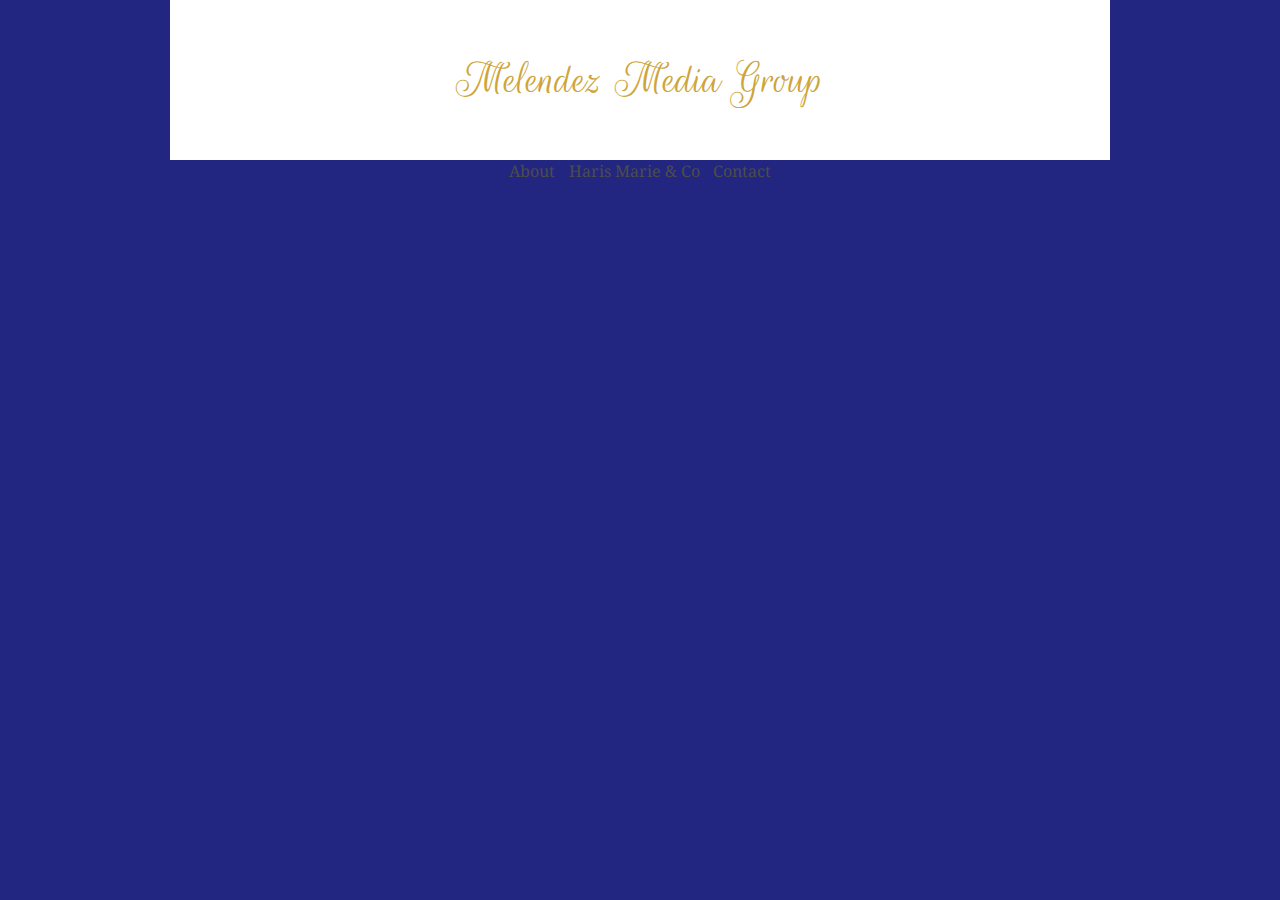
==== site.html @ af64cf35 "header styles" ====
<!DOCTYPE html>
<html lang="en">
<head>
	<meta charset="UTF-8">
	<meta name="viewport" content="width=device-width, initial-scale=1">
	<title>Melendez Media Group</title>
	<link rel="stylesheet" href="css/normalize.min.css">
	<link href="https://fonts.googleapis.com/css?family=Droid+Serif:400,700|Rouge+Script" rel="stylesheet">
	<link rel="stylesheet" href="css/site.css">
</head>
<body>
	<header class="container center">
		<div>
			<img src="img/ornament-left.png" alt="">
			<a href="index.html"><h1>Melendez Media Group</h1></a>
			<img src="img/ornament-right.png" alt="">
		</div>
	</header>
	<nav>
		<div class="container center">
			<ul class="inline">
				<li><a href="#about">About</a></li>
				<li><a href="#harismarie">Haris Marie &amp; Co</a></li>
				<li><a href="#contact">Contact</a></li>
			</ul>
		</div>
	</nav>
	<main class="container">
		<section id="about"></section>
		<section id="harismarie"></section>
		<section id="contact"></section>
	</main>
	
	<footer>
		<div class="container">
			
		</div>
	</footer>

	<script   src="https://code.jquery.com/jquery-1.12.4.min.js"   integrity="sha256-ZosEbRLbNQzLpnKIkEdrPv7lOy9C27hHQ+Xp8a4MxAQ="   crossorigin="anonymous"></script>
	<script src="js/main.js"></script>	
</body>
</html>
---- css/site.css ----
/*body {
	display:none;
}

*/

* {
	box-sizing: border-box;
}

body {
	font-family: 'Droid Serif', serif;
	color: #4C4D49;
	background: #232680;
}

a {
	color: inherit;
	text-decoration: none;
}

header {
	min-height: 160px;
	background: #fff;
}
header h1 {
	display: inline;
	font-family: "Rouge Script", cursive;
	color: #CDA53A;
	font-weight: 400;
	font-size: 32px;
}
header img {
	display: none;
}

/*** GRID ***/
.container {
    width: 80%;
    max-width: 940px;
    margin: 0 auto;
    display: flex;
/*    align-items: flex-start;
*/}

.center {
	justify-content: center;
	align-items: center;
}

/**** Sets full width in mobile **/
.grid-m {
    width: 100%;
}

/** IMAGES **/

.img-responsive {
    width: 100%;
}

/** LISTS **/
ul {
    list-style: none;
    margin: 0;
    padding: 0;
}

.inline li {
    display: inline;
    padding: 0 .3em;
}

@media screen and (min-width: 600px) {
	header h1 {
		font-size: 48px
	}
}

@media screen and (min-width: 768px) {
	header h1 {
	 	font-size: 48px;
		padding: 0 24px;
	 }
}

@media screen and (min-width: 768px) and (max-width: 1023px) {

    /***** Grid for tablet sized devices ***/
    .grid-t-12 {
    width: 100%;
    }

    .grid-t-11 {
        width: 91.66% ;
    }

    .grid-t-10 {
        width: 83.33%;
    }

    .grid-t-9 {
        width: 75%;
    }

    .grid-t-8 {
        width: 66.66%;
    }

    .grid-t-7 {
        width: 58.33%;
    }

    .grid-t-6 {
        width: 48.5%;
    }

    .grid-t-5 {
        width: 41.66%;
    }

    .grid-t-4 {
        width: 33.33%;
    }

    .grid-t-3 {
        width: 25%;
    }

    .grid-t-2 {
        width: 16.66%;
    }

    .grid-t-1 {
        width: 8.33%;
    }

}


@media(min-width: 1024px) {
    
    /** Desktop grid **/
    .grid-d-12 {
    width: 100%;
    }

    .grid-d-11 {
        width: 91.66% ;
    }

    .grid-d-10 {
        width: 83.33%;
    }

    .grid-d-9 {
        width: 75%;
    }

    .grid-d-8 {
        width: 66.66%;
    }

    .grid-d-7 {
        width: 55.33%;
    }

    .grid-d-6 {
        width: 48.5%;
    }

    .grid-d-5 {
        width: 41.66%;
    }

    .grid-d-4 {
        width: 31.33%;
    }

    .grid-d-3 {
        width: 25%;
    }

    .grid-d-2 {
        width: 16.66%;
    }

    .grid-d-1 {
        width: 8.33%;
    }
    
}
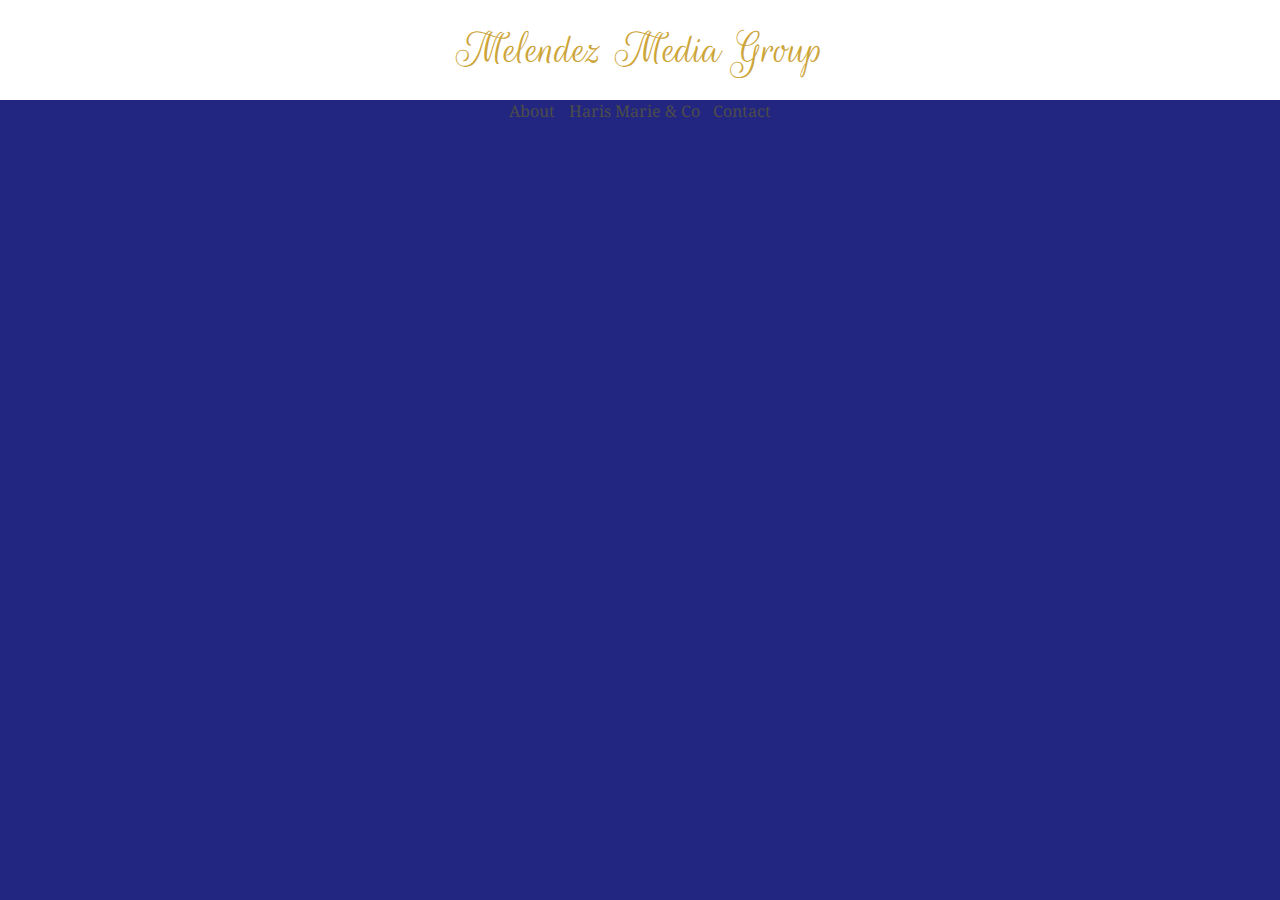
==== commit 16f6fbc0: "fixed wrapper" ====
--- a/site.html
+++ b/site.html
@@ -10,14 +10,14 @@
 </head>
 <body>
 	<header class="container center">
-		<div>
+		<div class="content-wrapper">
 			<img src="img/ornament-left.png" alt="">
 			<a href="index.html"><h1>Melendez Media Group</h1></a>
 			<img src="img/ornament-right.png" alt="">
 		</div>
 	</header>
-	<nav>
-		<div class="container center">
+	<nav class="container center">
+		<div class="content-wrapper">
 			<ul class="inline">
 				<li><a href="#about">About</a></li>
 				<li><a href="#harismarie">Haris Marie &amp; Co</a></li>
--- a/css/site.css
+++ b/css/site.css
@@ -20,7 +20,7 @@
 }
 
 header {
-	min-height: 160px;
+	min-height: 100px;
 	background: #fff;
 }
 header h1 {
@@ -36,12 +36,16 @@
 
 /*** GRID ***/
 .container {
-    width: 80%;
-    max-width: 940px;
+/*    width: 80%;
+    max-width: 940px;*/
     margin: 0 auto;
     display: flex;
 /*    align-items: flex-start;
 */}
+
+.content-wrapper {
+	max-width: 940px;
+}
 
 .center {
 	justify-content: center;
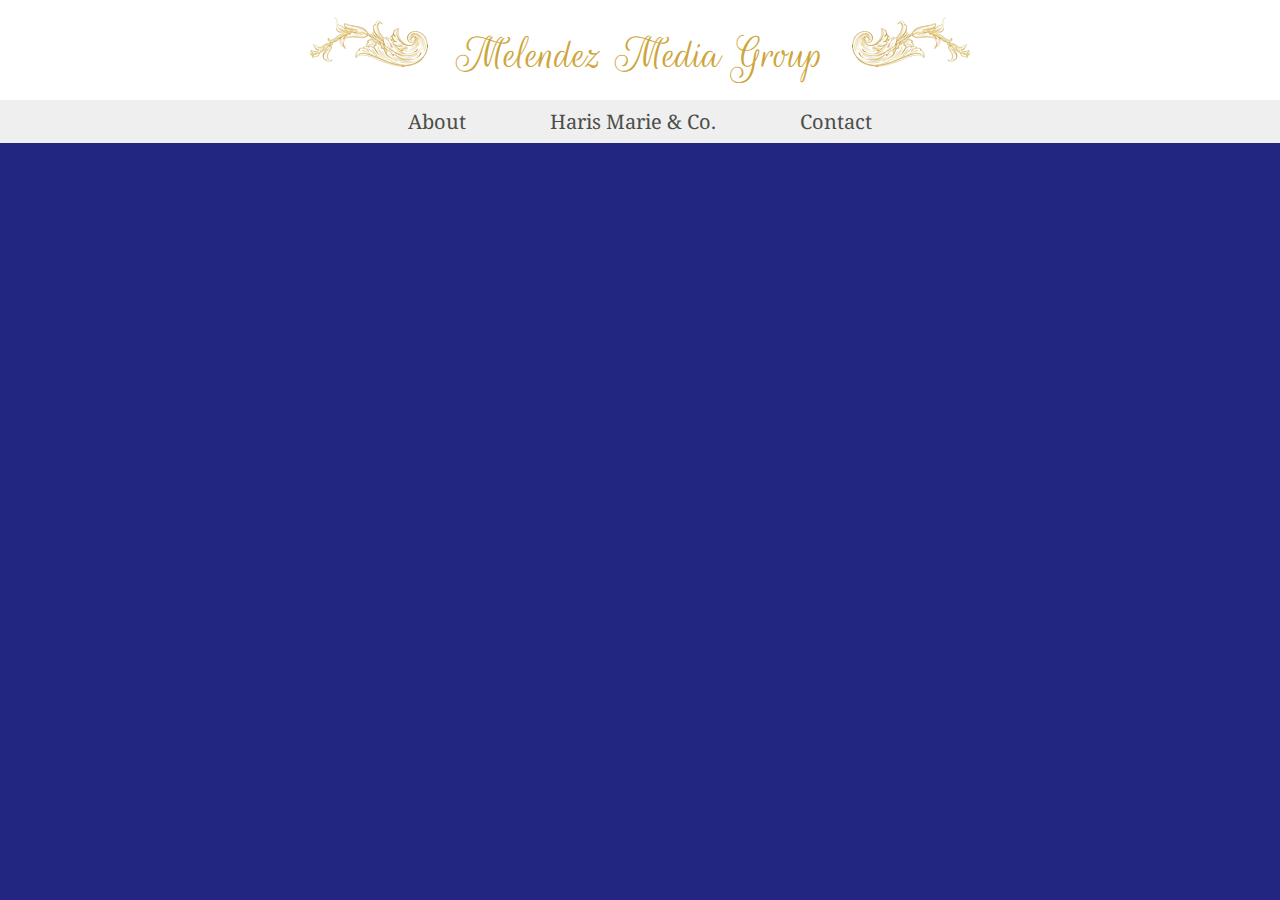
==== commit 38988286: "nav styles" ====
--- a/site.html
+++ b/site.html
@@ -16,19 +16,21 @@
 			<img src="img/ornament-right.png" alt="">
 		</div>
 	</header>
+	
 	<nav class="container center">
 		<div class="content-wrapper">
 			<ul class="inline">
 				<li><a href="#about">About</a></li>
-				<li><a href="#harismarie">Haris Marie &amp; Co</a></li>
+				<li><a href="#harismarie">Haris Marie &amp; Co.</a></li>
 				<li><a href="#contact">Contact</a></li>
 			</ul>
 		</div>
 	</nav>
+	
 	<main class="container">
-		<section id="about"></section>
-		<section id="harismarie"></section>
-		<section id="contact"></section>
+		<section class="content-wrapper" id="about"></section>
+		<section class="content-wrapper" id="harismarie"></section>
+		<section class="content-wrapper" id="contact"></section>
 	</main>
 	
 	<footer>
--- a/css/site.css
+++ b/css/site.css
@@ -17,21 +17,6 @@
 a {
 	color: inherit;
 	text-decoration: none;
-}
-
-header {
-	min-height: 100px;
-	background: #fff;
-}
-header h1 {
-	display: inline;
-	font-family: "Rouge Script", cursive;
-	color: #CDA53A;
-	font-weight: 400;
-	font-size: 32px;
-}
-header img {
-	display: none;
 }
 
 /*** GRID ***/
@@ -57,10 +42,36 @@
     width: 100%;
 }
 
+
+/*** HEADER ***/
+
+header {
+	min-height: 100px;
+	background: #fff;
+}
+header h1 {
+	display: inline;
+	font-family: "Rouge Script", cursive;
+	color: #CDA53A;
+	font-weight: 400;
+	font-size: 34px;
+}
+header img {
+	display: none;
+}
+
+
 /** IMAGES **/
 
 .img-responsive {
     width: 100%;
+}
+
+/** NAVIGATION **/
+
+nav {
+	background: #EFEFEF;
+	padding: .5em 0;
 }
 
 /** LISTS **/
@@ -72,12 +83,16 @@
 
 .inline li {
     display: inline;
-    padding: 0 .3em;
-}
-
-@media screen and (min-width: 600px) {
+    padding: 0 .5em;
+ }
+
+@media screen and (min-width: 568px) {
 	header h1 {
-		font-size: 48px
+		font-size: 42px
+	}
+	.inline li {
+		padding: 0 1em;
+		font-size: 1.1em;
 	}
 }
 
@@ -88,6 +103,16 @@
 	 }
 }
 
+@media screen and (min-width: 940px) {
+	 header img {
+	 	display: inline;
+	 }
+	 .inline li {
+		padding: 0 2em;
+		font-size: 1.25em;
+	}
+}
+
 @media screen and (min-width: 768px) and (max-width: 1023px) {
 
     /***** Grid for tablet sized devices ***/
